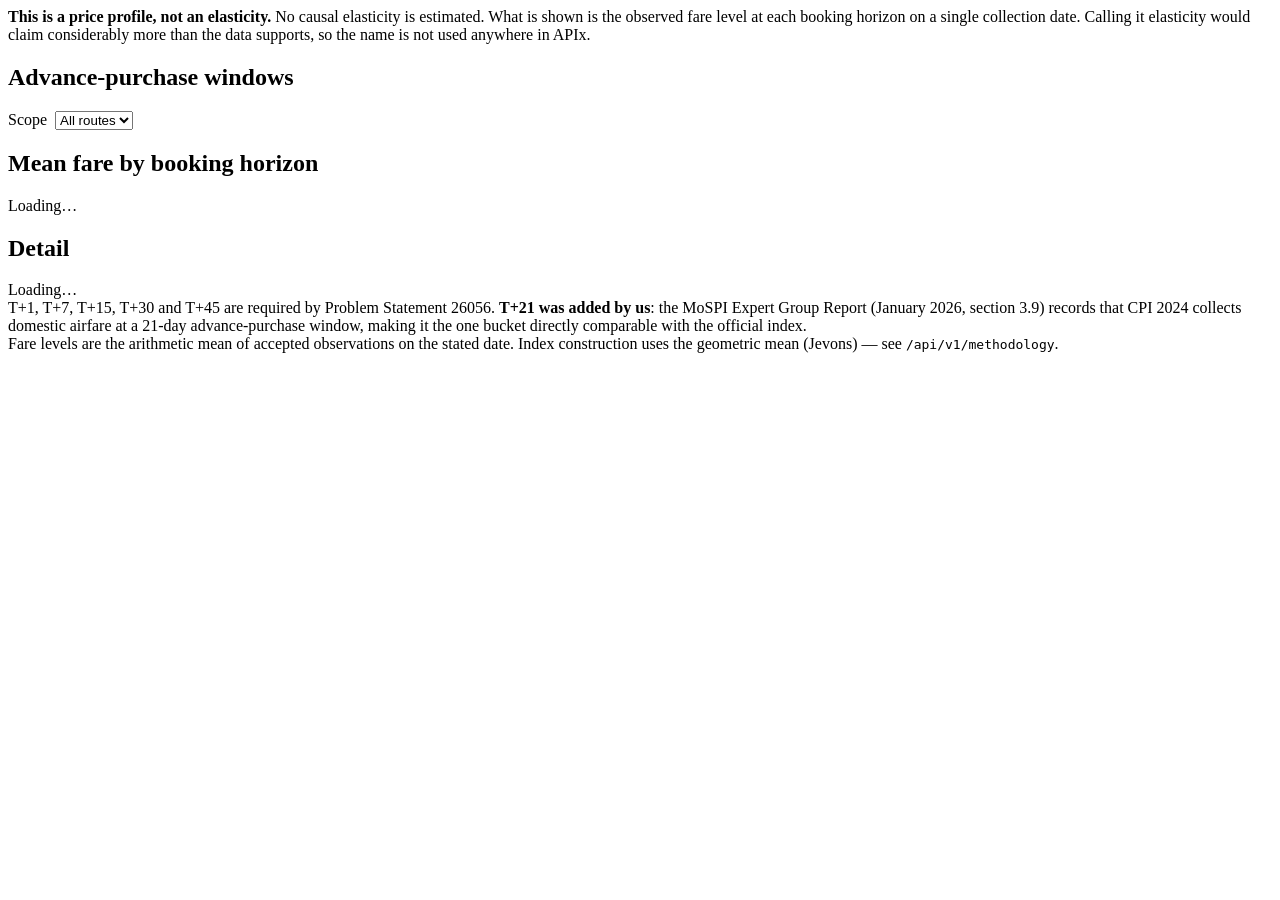
==== apps/api/static/lead-time.html @ a641c6b5 "Phases 13/14: route explorer, lead-time profile, shared assets (750 tests)" ====
<!DOCTYPE html>
<html lang="en">
<head>
<meta charset="utf-8">
<meta name="viewport" content="width=device-width, initial-scale=1">
<title>Lead-time Price Profile — APIx</title>
<link rel="stylesheet" href="/static/style.css">
</head>
<body>
<div id="chrome"></div>

<main>
  <div class="banner">
    <strong>This is a price profile, not an elasticity.</strong>
    No causal elasticity is estimated. What is shown is the observed fare level at
    each booking horizon on a single collection date. Calling it elasticity would
    claim considerably more than the data supports, so the name is not used
    anywhere in APIx.
  </div>

  <section>
    <h2>Advance-purchase windows</h2>
    <div class="body">
      <label for="route">Scope&nbsp;</label>
      <select id="route"><option value="">All routes</option></select>
      <span style="margin-left:18px;font-size:13px;color:var(--ink-faint)" id="as-of"></span>
    </div>
  </section>

  <div class="grid" id="stats"></div>

  <section>
    <h2>Mean fare by booking horizon</h2>
    <div id="chart"><div class="empty">Loading…</div></div>
    <div class="meta" id="chart-meta"></div>
  </section>

  <section>
    <h2>Detail</h2>
    <div id="detail"><div class="empty">Loading…</div></div>
    <div class="meta">
      T+1, T+7, T+15, T+30 and T+45 are required by Problem Statement 26056.
      <strong>T+21 was added by us</strong>: the MoSPI Expert Group Report (January 2026,
      section 3.9) records that CPI 2024 collects domestic airfare at a 21-day
      advance-purchase window, making it the one bucket directly comparable with the
      official index.
    </div>
  </section>
</main>

<footer>
  Fare levels are the arithmetic mean of accepted observations on the stated date.
  Index construction uses the geometric mean (Jevons) &mdash; see
  <code>/api/v1/methodology</code>.
</footer>

<script src="/static/apix.js"></script>
<script>
document.getElementById("chrome").innerHTML = masthead("/lead-time");

async function load(route) {
  const r = await get("/api/v1/lead-time-profile" + (route ? "?route=" + route : ""));
  const d = r.data, buckets = d.buckets;
  document.getElementById("as-of").textContent = d.as_of ? "as at " + d.as_of : "";

  if (!buckets.length) {
    document.getElementById("chart").innerHTML =
      '<div class="empty">No observations. Run scripts/run_demo_pipeline.py.</div>';
    return;
  }

  const near = buckets.find(b => b.bucket === "T1");
  const far = buckets.find(b => b.bucket === "T45");
  const cpi = buckets.find(b => b.cpi_comparable);
  const premium = near && far ? (near.mean_fare / far.mean_fare - 1) * 100 : null;

  document.getElementById("stats").innerHTML = `
    <div class="stat"><div class="label">Booking tomorrow (T+1)</div>
      <div class="value">${near ? money(near.mean_fare) : "—"}</div>
      <div class="note">${near ? near.relative_to_t21 + "% of the T+21 fare" : ""}</div></div>
    <div class="stat"><div class="label">CPI-comparable window (T+21)</div>
      <div class="value">${cpi ? money(cpi.mean_fare) : "—"}</div>
      <div class="note">the horizon CPI 2024 collects at</div></div>
    <div class="stat"><div class="label">Booking six weeks out (T+45)</div>
      <div class="value">${far ? money(far.mean_fare) : "—"}</div>
      <div class="note">${far ? far.relative_to_t21 + "% of the T+21 fare" : ""}</div></div>
    <div class="stat"><div class="label">Last-minute premium</div>
      <div class="value">${premium === null ? "—" : "+" + premium.toFixed(0) + "%"}</div>
      <div class="note">T+1 against T+45</div></div>`;

  document.getElementById("chart").innerHTML = barChart(
    buckets.map(b => ({x: b.bucket, sub: b.days + " days", y: b.mean_fare, cpi: b.cpi_comparable})),
    {highlight: b => b.cpi});
  document.getElementById("chart-meta").innerHTML =
    `Gold bar marks T+21. ${esc(d.baseline_note)} Scope: <strong>${esc(d.route)}</strong>.`;

  document.getElementById("detail").innerHTML = table([
    {label: "Bucket", render: x => `<code>${esc(x.bucket)}</code>` +
      (x.cpi_comparable ? ' <span class="tag off">CPI comparable</span>' : "")},
    {label: "Days ahead", num: true, render: x => x.days},
    {label: "Quotes", num: true, render: x => x.quotes},
    {label: "Lowest", num: true, render: x => money(x.min_fare)},
    {label: "Mean", num: true, render: x => money(x.mean_fare)},
    {label: "Highest", num: true, render: x => money(x.max_fare)},
    {label: "vs T+21", num: true, render: x => x.relative_to_t21 === null ? "—" : x.relative_to_t21.toFixed(1) + "%"},
  ], buckets, x => x.cpi_comparable ? "highlight" : "");
}

(async function () {
  const routes = await get("/api/v1/index/routes?limit=500");
  const codes = [...new Set(routes.data.map(r => r.route))].filter(Boolean).sort();
  const select = document.getElementById("route");
  select.innerHTML += codes.map(c => `<option value="${esc(c)}">${esc(c)}</option>`).join("");
  select.addEventListener("change", () => load(select.value));
  await load("");
})();
</script>
</body>
</html>
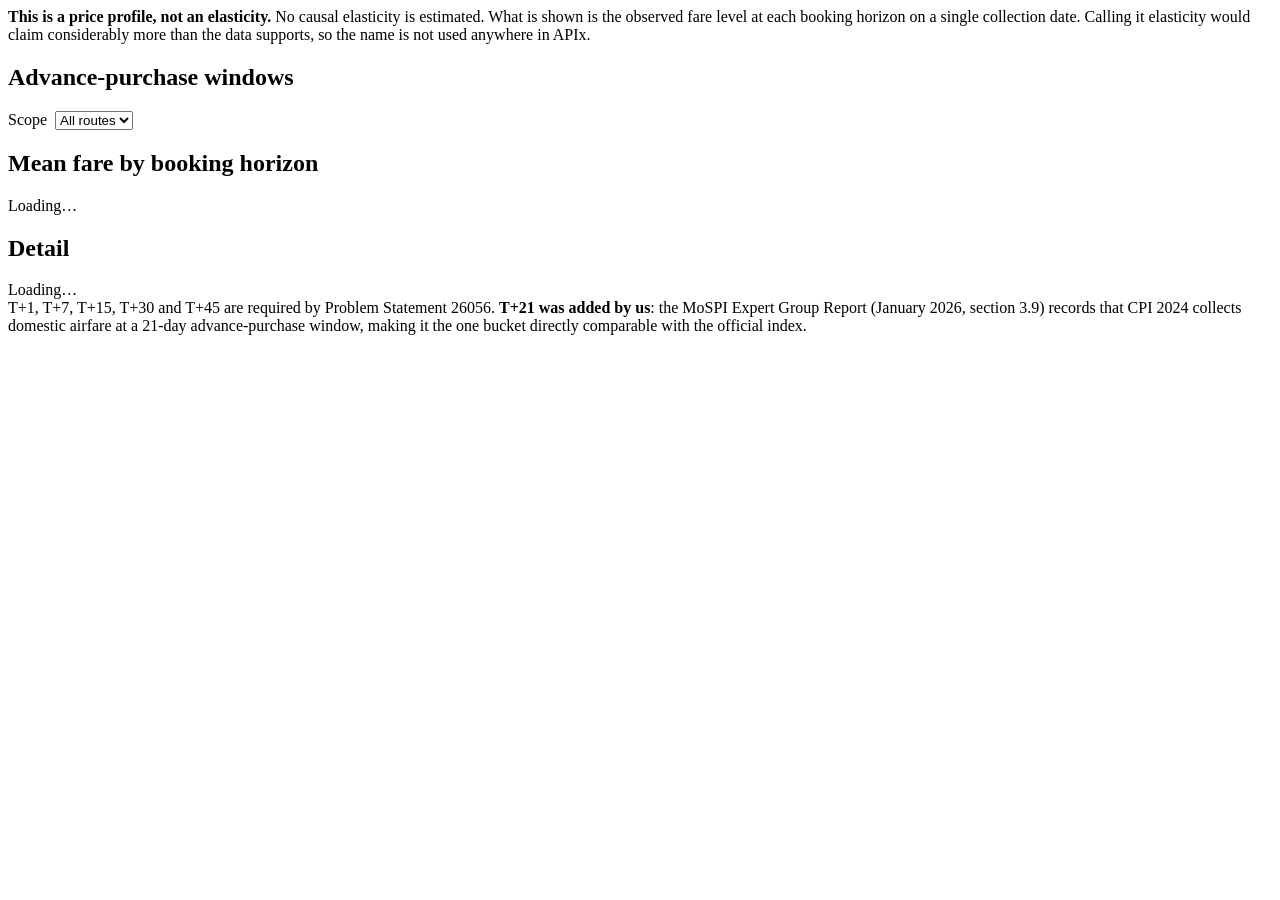
==== commit 87fef15e: "Updated UI" ====
--- a/apps/api/static/lead-time.html
+++ b/apps/api/static/lead-time.html
@@ -9,7 +9,7 @@
 <body>
 <div id="chrome"></div>
 
-<main>
+<main id="main">
   <div class="banner">
     <strong>This is a price profile, not an elasticity.</strong>
     No causal elasticity is estimated. What is shown is the observed fare level at
@@ -48,15 +48,11 @@
   </section>
 </main>
 
-<footer>
-  Fare levels are the arithmetic mean of accepted observations on the stated date.
-  Index construction uses the geometric mean (Jevons) &mdash; see
-  <code>/api/v1/methodology</code>.
-</footer>
+<div id="gov-footer"></div>
 
 <script src="/static/apix.js"></script>
 <script>
-document.getElementById("chrome").innerHTML = masthead("/lead-time");
+initChrome("/lead-time", document.body.dataset.updated);
 
 async function load(route) {
   const r = await get("/api/v1/lead-time-profile" + (route ? "?route=" + route : ""));
@@ -114,6 +110,16 @@
   select.addEventListener("change", () => load(select.value));
   await load("");
 })();
+
+// The footer's "last updated" is the API's as_of, not a date typed into HTML.
+// A stale hardcoded timestamp on a statistics portal is worse than none.
+get("/api/v1/health").then(() => get("/api/v1/index/latest"))
+  .then(r => {
+    const slot = document.getElementById("gov-footer");
+    if (slot) slot.innerHTML = govFooter(
+      (r.meta.as_of || "").replace("T", " ").slice(0, 19) + " UTC");
+  })
+  .catch(() => {});
 </script>
 </body>
 </html>
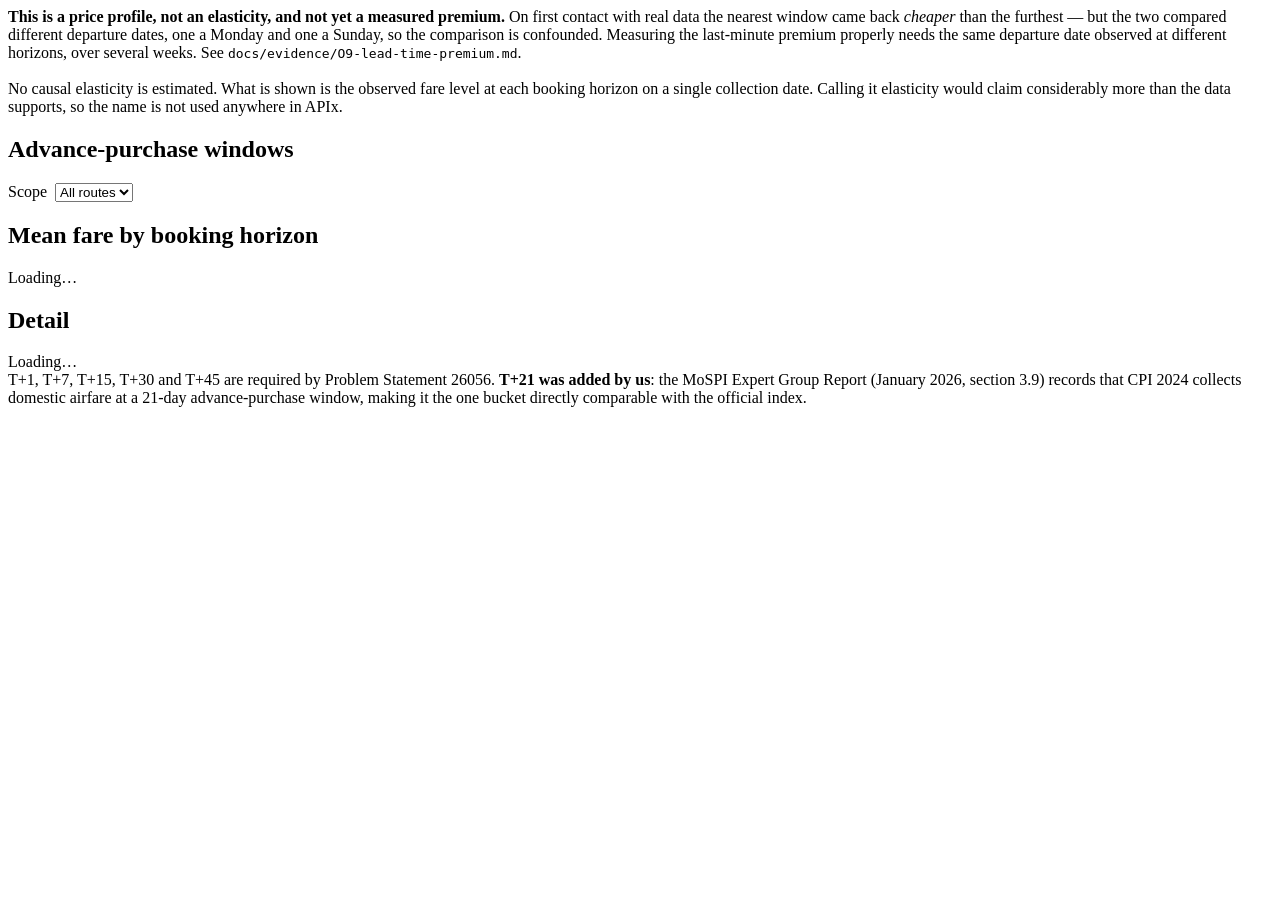
==== commit 90f211e5: "Record: last-minute premium is unmeasured; remove test asserting it" ====
--- a/apps/api/static/lead-time.html
+++ b/apps/api/static/lead-time.html
@@ -11,7 +11,14 @@
 
 <main id="main">
   <div class="banner">
-    <strong>This is a price profile, not an elasticity.</strong>
+    <strong>This is a price profile, not an elasticity, and not yet a measured
+    premium.</strong>
+    On first contact with real data the nearest window came back <em>cheaper</em>
+    than the furthest &mdash; but the two compared different departure dates, one a
+    Monday and one a Sunday, so the comparison is confounded. Measuring the
+    last-minute premium properly needs the same departure date observed at
+    different horizons, over several weeks. See
+    <code>docs/evidence/O9-lead-time-premium.md</code>.<br><br>
     No causal elasticity is estimated. What is shown is the observed fare level at
     each booking horizon on a single collection date. Calling it elasticity would
     claim considerably more than the data supports, so the name is not used
@@ -80,9 +87,9 @@
     <div class="stat"><div class="label">Booking six weeks out (T+45)</div>
       <div class="value">${far ? money(far.mean_fare) : "—"}</div>
       <div class="note">${far ? far.relative_to_t21 + "% of the T+21 fare" : ""}</div></div>
-    <div class="stat"><div class="label">Last-minute premium</div>
-      <div class="value">${premium === null ? "—" : "+" + premium.toFixed(0) + "%"}</div>
-      <div class="note">T+1 against T+45</div></div>`;
+    <div class="stat"><div class="label">Nearest vs furthest</div>
+      <div class="value">${premium === null ? "—" : (premium >= 0 ? "+" : "") + premium.toFixed(0) + "%"}</div>
+      <div class="note">observed difference, not an established premium</div></div>`;
 
   document.getElementById("chart").innerHTML = barChart(
     buckets.map(b => ({x: b.bucket, sub: b.days + " days", y: b.mean_fare, cpi: b.cpi_comparable})),
